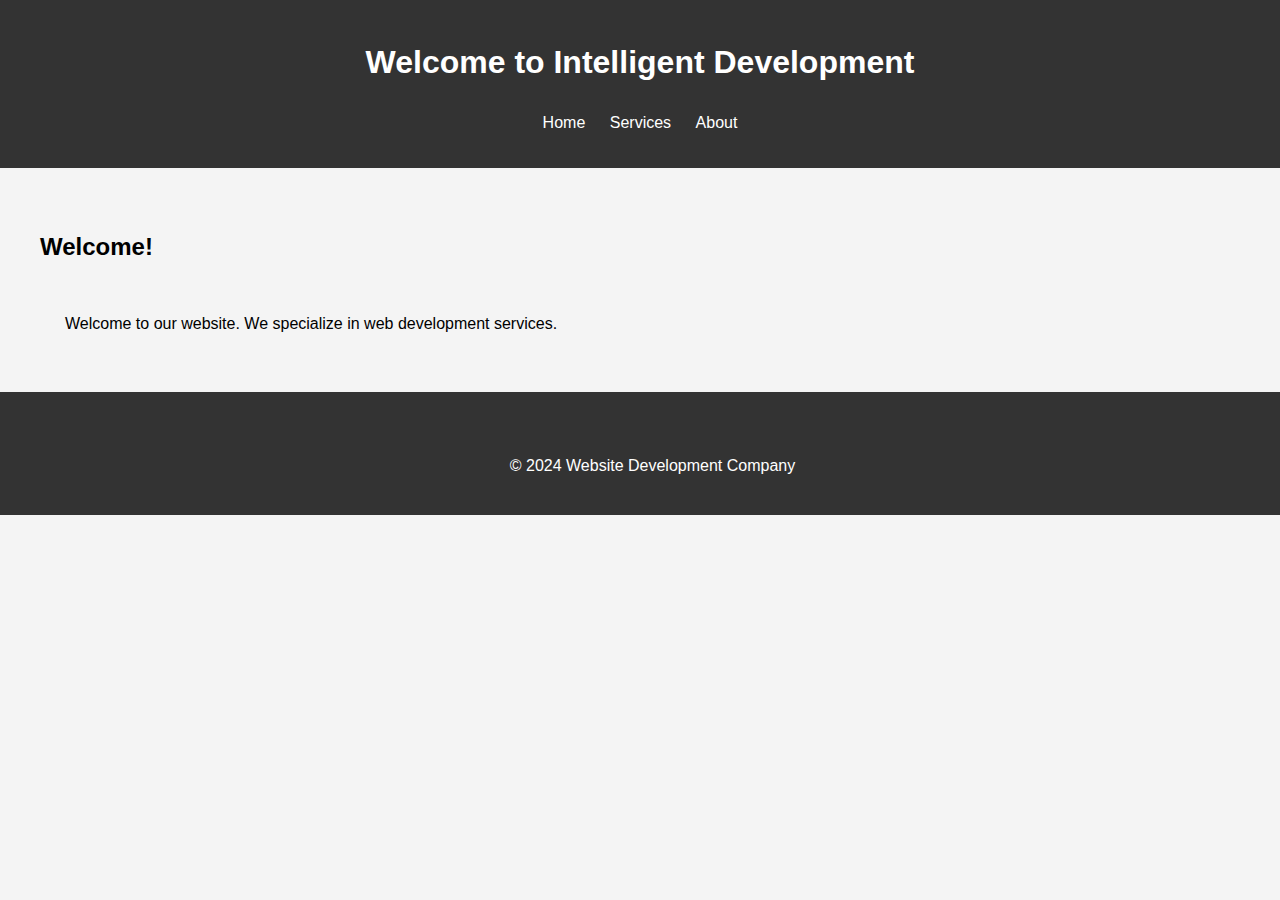
==== index.html @ a24e3135 "put css into files, altered text / image formating" ====
<!DOCTYPE html>
<html>
<head>
    <title>Intelligent Development</title>
    <link rel="stylesheet" type="text/css" href="style.css">
</head>
<body>
    <header>
        <h1>Welcome to Intelligent Development</h1>
        <nav>
            <ul>
                <li><a href="index.html">Home</a></li>
                <li><a href="services.html">Services</a></li>
                <li><a href="about.html">About</a></li>
            </ul>
        </nav>
    </header>

    <main>
        <section>
            <h2>Welcome!</h2>
            <p>Welcome to our website. We specialize in web development services.</p>
        </section>
    </main>

    <footer>
        <p>© 2024 Website Development Company</p>
    </footer>
</body>
</html>
---- style.css ----
body {
    font-family: Arial, Helvetica, sans-serif;
    line-height: 1.6;
    margin: 0;
    padding: 20;
    background: #f4f4f4;
}

header {
    background: #333;
    color: #fff;
    padding: 1rem 0;
    text-align: center;
}

nav ul {
    list-style: none;
    padding: 0;
}

nav ul li {
    display: inline;
    margin: 0 10px;
}

nav ul li a {
    color: #fff;
    text-decoration: none;
}

main {
    padding: 20px;
    margin: 20px;
}

footer {
    text-align: center;
    padding: 20px 0;
    background: #333;
    color: #fff;
}

img {
	float: left;
    padding-right: 20px;
    width: 300px;
}

h5 {
	float: left;
    padding-right: 20px;
    width: 300px;
}

p {
	text-indent: 25px;
	padding-top: 25px;
    font-family: Helvetica, Arial, sans-serif;
}

#serv {
    padding-top: 25px;
}
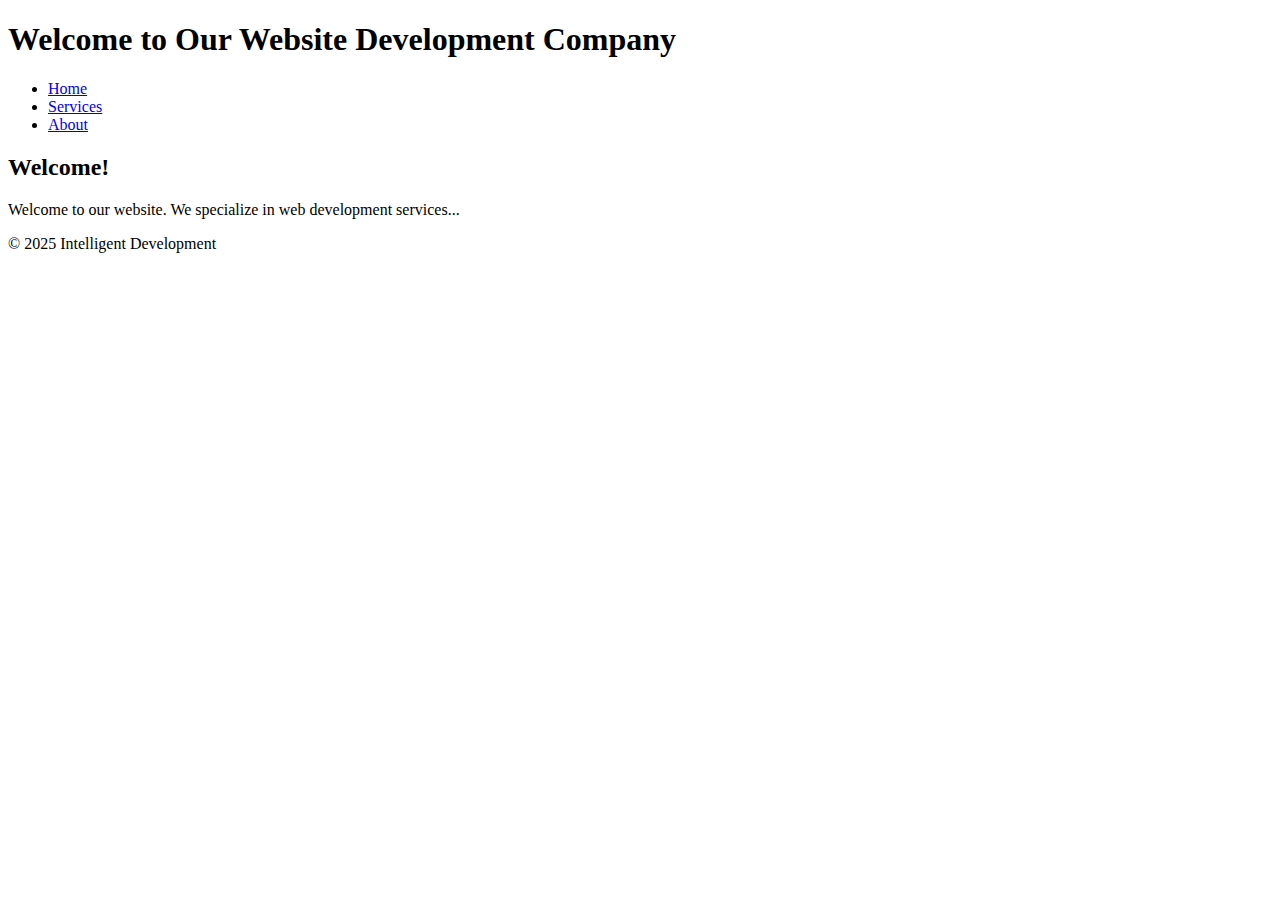
==== commit 5a1f9f17: "updating footer to be accurate and consisten" ====
--- a/index.html
+++ b/index.html
@@ -1,12 +1,12 @@
 <!DOCTYPE html>
 <html>
 <head>
-    <title>Intelligent Development</title>
-    <link rel="stylesheet" type="text/css" href="style.css">
+    <title>Website Development Company</title>
+    <link rel="stylesheet" type="text/css" href="css/styles.css">
 </head>
 <body>
     <header>
-        <h1>Welcome to Intelligent Development</h1>
+        <h1>Welcome to Our Website Development Company</h1>
         <nav>
             <ul>
                 <li><a href="index.html">Home</a></li>
@@ -19,12 +19,12 @@
     <main>
         <section>
             <h2>Welcome!</h2>
-            <p>Welcome to our website. We specialize in web development services.</p>
+            <p>Welcome to our website. We specialize in web development services...</p>
         </section>
     </main>
 
     <footer>
-        <p>© 2024 Website Development Company</p>
+        <p>© 2025 Intelligent Development</p>
     </footer>
 </body>
 </html>
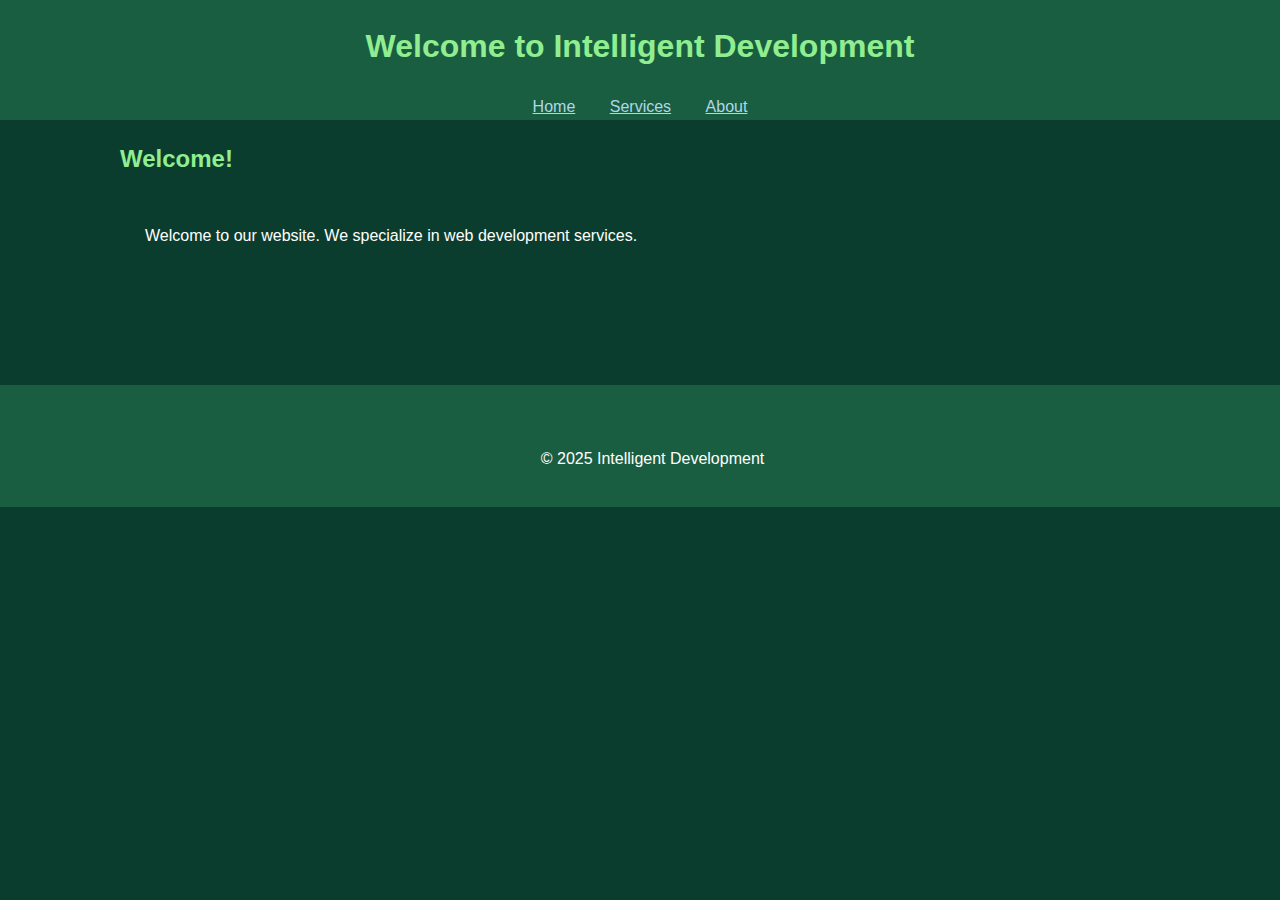
==== commit 0e8fcabd: "update footer year to be accurate" ====
--- a/index.html
+++ b/index.html
@@ -1,12 +1,12 @@
 <!DOCTYPE html>
 <html>
 <head>
-    <title>Website Development Company</title>
-    <link rel="stylesheet" type="text/css" href="css/styles.css">
+    <title>Intelligent Development</title>
+    <link rel="stylesheet" type="text/css" href="style.css">
 </head>
 <body>
     <header>
-        <h1>Welcome to Our Website Development Company</h1>
+        <h1>Welcome to Intelligent Development</h1>
         <nav>
             <ul>
                 <li><a href="index.html">Home</a></li>
@@ -19,7 +19,7 @@
     <main>
         <section>
             <h2>Welcome!</h2>
-            <p>Welcome to our website. We specialize in web development services...</p>
+            <p>Welcome to our website. We specialize in web development services.</p>
         </section>
     </main>
 
--- a/style.css
+++ b/style.css
@@ -0,0 +1,89 @@
+body {
+    font-family: Arial, Helvetica, sans-serif;
+    line-height: 1.6;
+    margin: 0;
+    padding: 0;
+    background: #0b3d2e; 
+    color: white; 
+}
+
+header {
+    background: #1a5e42; 
+    color: white;
+    text-align: center;
+    position: fixed;
+    width: 100%;
+    top: 0;
+    left: 0;
+}
+
+nav ul {
+    list-style: none;
+    padding: 0;
+    margin: 0;
+}
+
+nav ul li {
+    display: inline;
+    margin: 0 15px;
+}
+
+main {
+    padding: 100px; 
+    margin: 20px;
+    max-width: 900px;
+    text-align: justify;
+}
+
+footer {
+    text-align: center;
+    padding: 20px 0;
+    background: #1a5e42;
+    color: #fff;
+    position: relative;
+    bottom: 0;
+    width: 100%;
+}
+
+img {
+    float: left;
+    padding-right: 20px;
+    width: 300px;
+    border-radius: 10px;
+}
+
+h1, h2, h5 {
+    color: lightgreen; 
+}
+
+a {
+    color: lightblue;
+}
+
+a:hover {
+    color: #ffffff;
+    text-decoration: underline;
+}
+
+
+img {
+	float: left;
+    padding-right: 20px;
+    width: 300px;
+}
+
+h5 {
+	float: left;
+    padding-right: 20px;
+    width: 300px;
+}
+
+p {
+	text-indent: 25px;
+	padding-top: 25px;
+    font-family: Helvetica, Arial, sans-serif;
+}
+
+#serv {
+    padding-top: 25px;
+}
